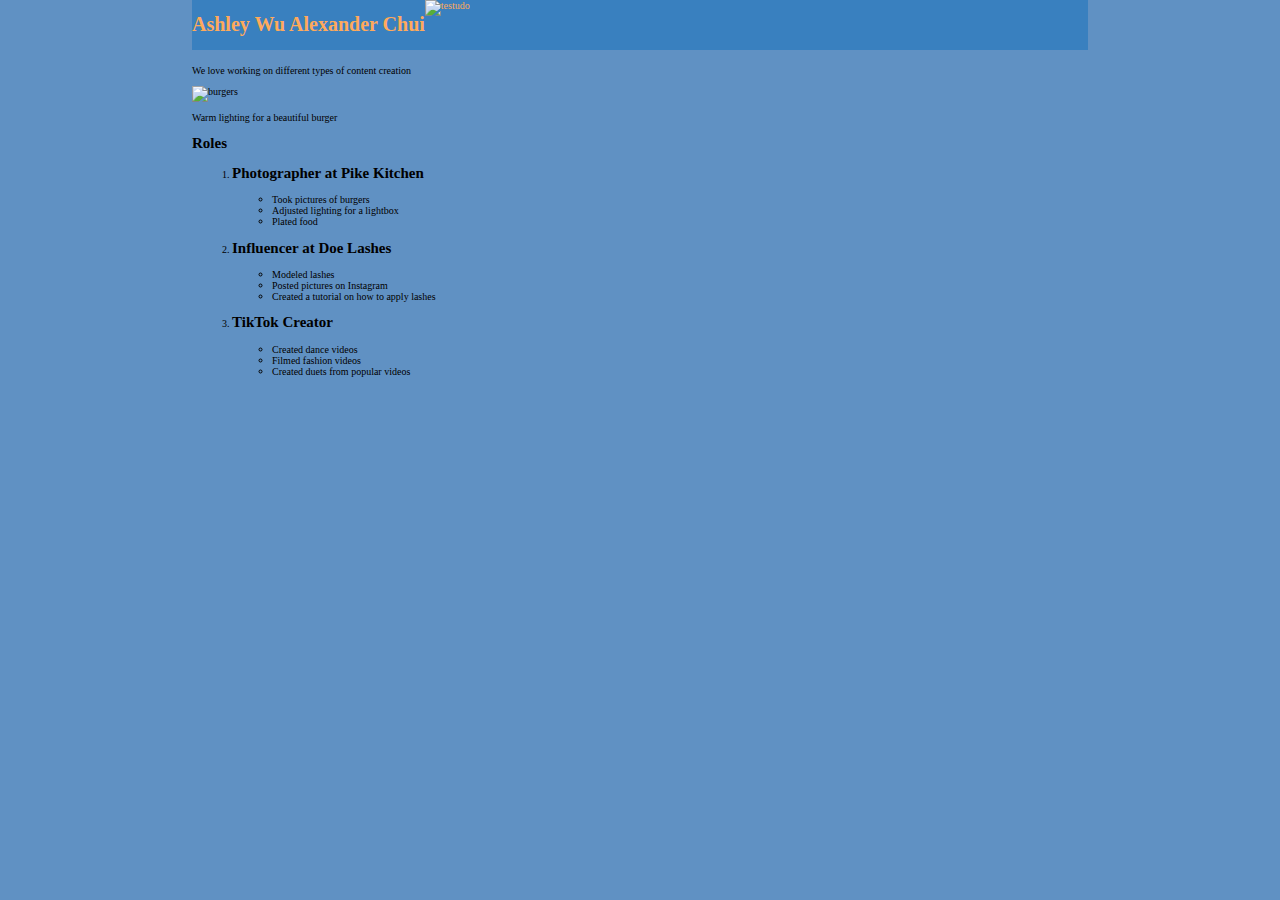
==== public/Assignment 1/index.html @ b6645900 "Assignment 1" ====
<!DOCTYPE html>
<html lang="en-us">
  <head>
    <link href="style.css" rel="stylesheet">
    <link href="https://fonts.googleapis.com/css2?family=Lobster&display=swap" rel="stylesheet">
    <meta charset="utf-8">
    <title>Ashley Wu Alexander Chui's Assignment 1</title>
  </head>
  <body>
    <div class="header">
      <h1>Ashley Wu Alexander Chui</h1>
      <img src="testudo.png" alt="testudo">
    </div>
    <div class="wrapper">
      <p>We love working on different types of content creation</p>
    </div>
      <img src="burgers.jpg" alt="burgers">
      <p>Warm lighting for a beautiful burger</p>
    <div>
      <h2>Roles</h2>
      <ol>
        <li><h2>Photographer at Pike Kitchen</h2></li>
          <ul>
            <li>Took pictures of burgers</li>
            <li>Adjusted lighting for a lightbox</li>
            <li>Plated food</li>
          </ul>
        <li><h2>Influencer at Doe Lashes</h2></li>
          <ul>
            <li>Modeled lashes</li>
            <li>Posted pictures on Instagram</li>
            <li>Created a tutorial on how to apply lashes</li>
          </ul>
        <li><h2>TikTok Creator</h2></li>
          <ul>
            <li>Created dance videos</li>
            <li>Filmed fashion videos</li>
            <li>Created duets from popular videos</li>
          </ul>
      </ol>
    </div>
    </body>
---- public/Assignment 1/style.css ----
html, body {
    margin: 0;
    padding: 0;
  }
  
  html {
    font-size: 10px;
  }
  
  body {
    width: 70%;
    min-width: 800px;
    margin: 0 auto;
    background-color: #6091C3;
  }
  .header {
    margin-bottom: 15px;
    display: flex;
    background-color: rgba(18, 111, 187, 0.5);
    color: rgb(255, 170, 91);
    flex-flow: row wrap;
    text-align: left;
    vertical-align: center;
  }
  .header img{
      text-align: right;
  }
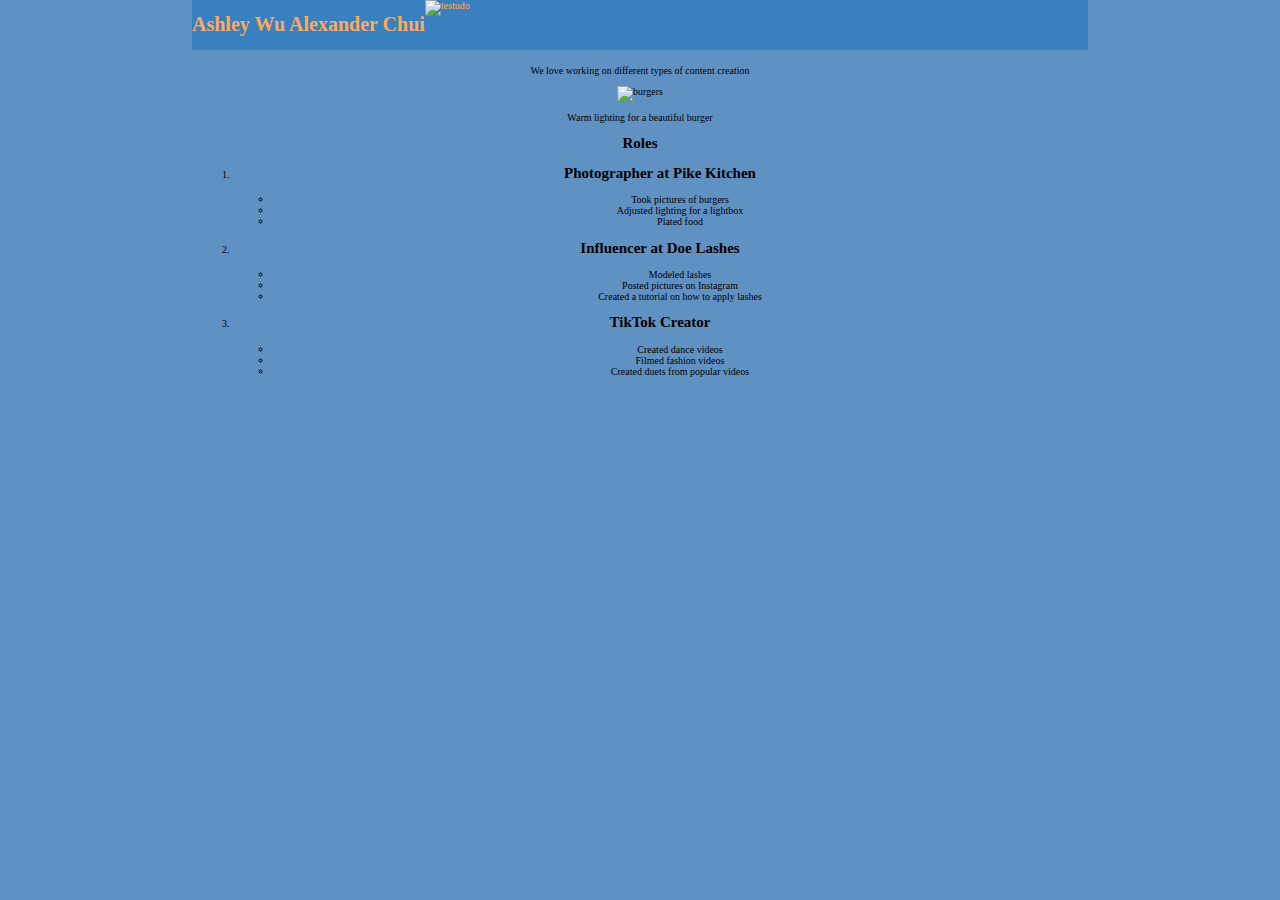
==== commit b37d775e: "ident changes and css" ====
--- a/public/Assignment 1/index.html
+++ b/public/Assignment 1/index.html
@@ -12,31 +12,32 @@
       <img src="testudo.png" alt="testudo">
     </div>
     <div class="wrapper">
-      <p>We love working on different types of content creation</p>
+        <p>We love working on different types of content creation</p>
+        <img src="burgers.jpg" alt="burgers">
+        <p>Warm lighting for a beautiful burger</p>
+        <div>
+        <h2>Roles</h2>
+        <ol>
+            <li><h2>Photographer at Pike Kitchen</h2></li>
+            <ul>
+                <li>Took pictures of burgers</li>
+                <li>Adjusted lighting for a lightbox</li>
+                <li>Plated food</li>
+            </ul>
+            <li><h2>Influencer at Doe Lashes</h2></li>
+            <ul>
+                <li>Modeled lashes</li>
+                <li>Posted pictures on Instagram</li>
+                <li>Created a tutorial on how to apply lashes</li>
+            </ul>
+            <li><h2>TikTok Creator</h2></li>
+            <ul>
+                <li>Created dance videos</li>
+                <li>Filmed fashion videos</li>
+                <li>Created duets from popular videos</li>
+            </ul>
+        </ol>
+        </div>
     </div>
-      <img src="burgers.jpg" alt="burgers">
-      <p>Warm lighting for a beautiful burger</p>
-    <div>
-      <h2>Roles</h2>
-      <ol>
-        <li><h2>Photographer at Pike Kitchen</h2></li>
-          <ul>
-            <li>Took pictures of burgers</li>
-            <li>Adjusted lighting for a lightbox</li>
-            <li>Plated food</li>
-          </ul>
-        <li><h2>Influencer at Doe Lashes</h2></li>
-          <ul>
-            <li>Modeled lashes</li>
-            <li>Posted pictures on Instagram</li>
-            <li>Created a tutorial on how to apply lashes</li>
-          </ul>
-        <li><h2>TikTok Creator</h2></li>
-          <ul>
-            <li>Created dance videos</li>
-            <li>Filmed fashion videos</li>
-            <li>Created duets from popular videos</li>
-          </ul>
-      </ol>
-    </div>
-    </body>+    </body>
+</html>--- a/public/Assignment 1/style.css
+++ b/public/Assignment 1/style.css
@@ -24,4 +24,9 @@
   }
   .header img{
       text-align: right;
-  }+  }
+  .wrapper {
+    text-align:center;
+    flex-flow: wrap;
+  }
+  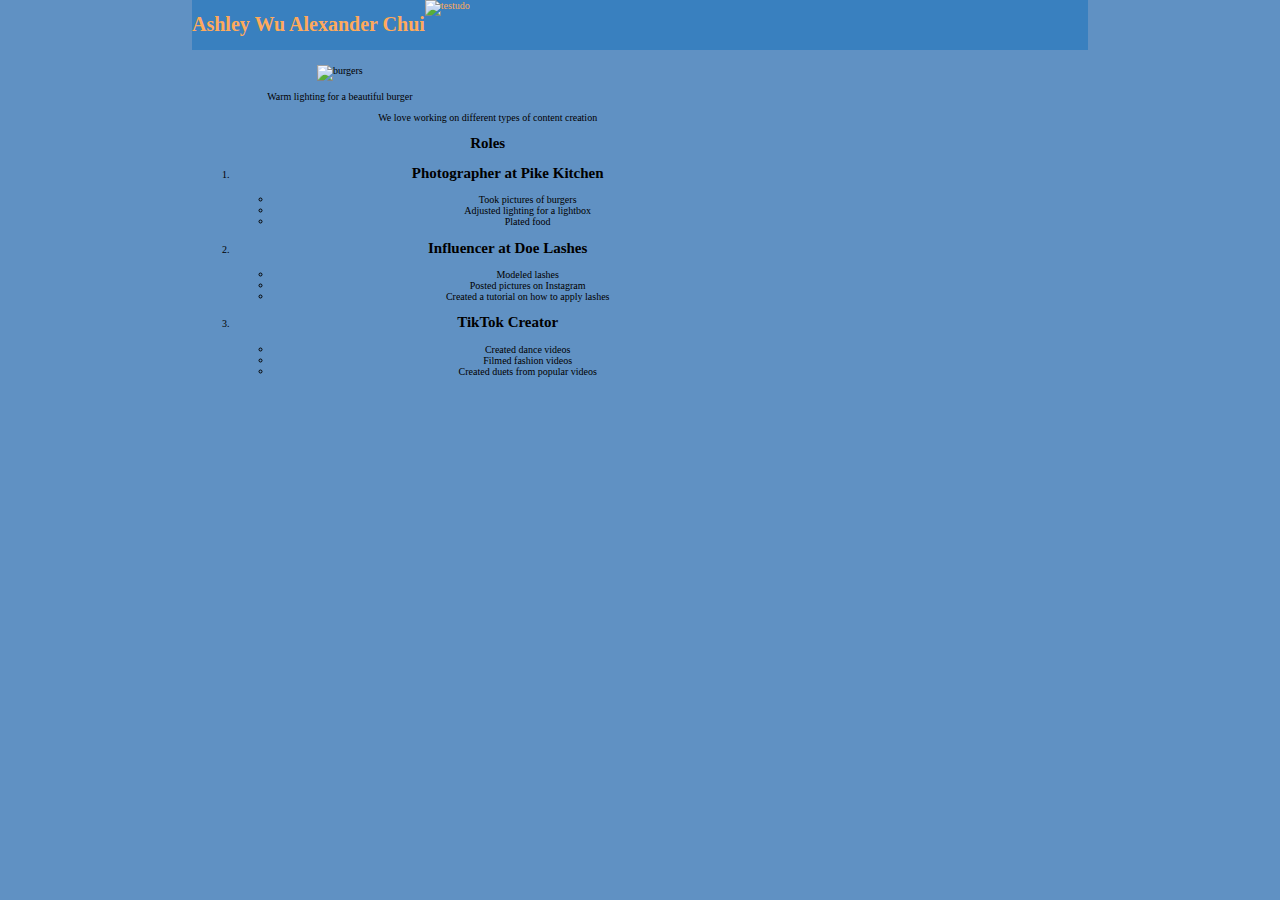
==== commit 93c59254: "formatting and changes to "us" and "roles"" ====
--- a/public/Assignment 1/index.html
+++ b/public/Assignment 1/index.html
@@ -12,31 +12,33 @@
       <img src="testudo.png" alt="testudo">
     </div>
     <div class="wrapper">
-        <p>We love working on different types of content creation</p>
-        <img src="burgers.jpg" alt="burgers">
-        <p>Warm lighting for a beautiful burger</p>
-        <div>
-        <h2>Roles</h2>
-        <ol>
-            <li><h2>Photographer at Pike Kitchen</h2></li>
-            <ul>
-                <li>Took pictures of burgers</li>
-                <li>Adjusted lighting for a lightbox</li>
-                <li>Plated food</li>
-            </ul>
-            <li><h2>Influencer at Doe Lashes</h2></li>
-            <ul>
-                <li>Modeled lashes</li>
-                <li>Posted pictures on Instagram</li>
-                <li>Created a tutorial on how to apply lashes</li>
-            </ul>
-            <li><h2>TikTok Creator</h2></li>
-            <ul>
-                <li>Created dance videos</li>
-                <li>Filmed fashion videos</li>
-                <li>Created duets from popular videos</li>
-            </ul>
-        </ol>
+        <div class = "us">
+            <img src="burgers.jpg" alt="burgers">
+            <p>Warm lighting for a beautiful burger</p>
+        </div>
+        <div class = "roles">
+            <p>We love working on different types of content creation</p>
+            <h2>Roles</h2>
+            <ol>
+                <li><h2>Photographer at Pike Kitchen</h2></li>
+                <ul>
+                    <li>Took pictures of burgers</li>
+                    <li>Adjusted lighting for a lightbox</li>
+                    <li>Plated food</li>
+                </ul>
+                 <li><h2>Influencer at Doe Lashes</h2></li>
+                <ul>
+                    <li>Modeled lashes</li>
+                    <li>Posted pictures on Instagram</li>
+                    <li>Created a tutorial on how to apply lashes</li>
+                </ul>
+                <li><h2>TikTok Creator</h2></li>
+                <ul>
+                    <li>Created dance videos</li>
+                    <li>Filmed fashion videos</li>
+                    <li>Created duets from popular videos</li>
+                </ul>
+            </ol>
         </div>
     </div>
     </body>
--- a/public/Assignment 1/style.css
+++ b/public/Assignment 1/style.css
@@ -29,4 +29,11 @@
     text-align:center;
     flex-flow: wrap;
   }
+  .wrapper .us{
+    display: block;
+    max-width: 33%;
+}
+.wrapper .roles{
+    max-width: 66%;
+}
   